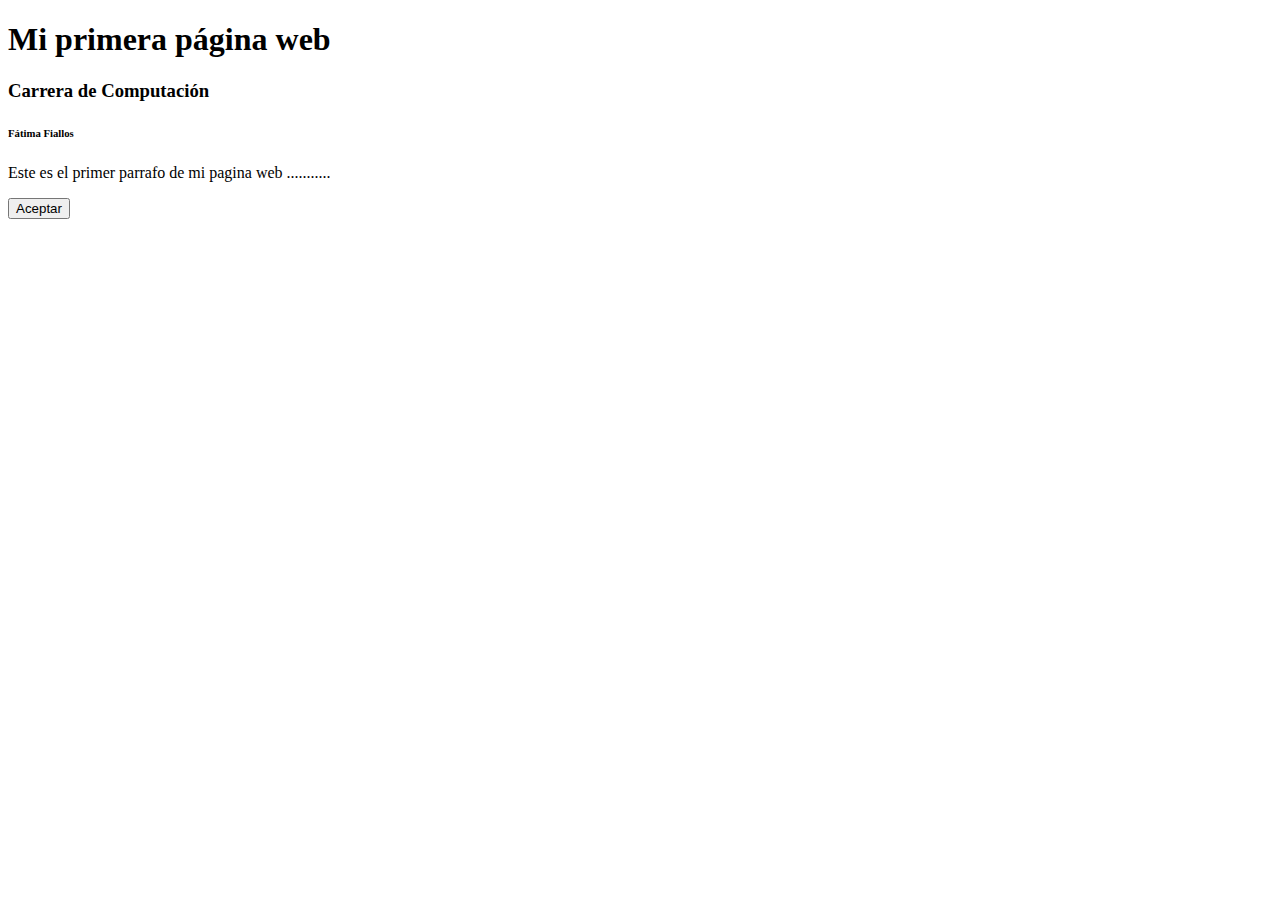
==== index.html @ 2d88ea8b "first commit" ====
<!DOCTYPE html> <!-- Declara el tipo de documento con el se va trabajar es decir con HTML 5 -->
<html lang="en"> <!--Elemento raiz de toda la estructura Hmt y define el idioma por defecto viene ne ingles 
    tiene dos elementps principales cabecera head y el body cuerpo-->
<head> <!--Es un elemento html que se ubica la configuracion de la pagina lo que no es visible para el usuario final y siempre tiene 3 por defencto-->
    <meta charset="UTF-8"> <!--define la codificacion de caracteres de mi pagina web
    el estandar es UTF-8 para caracteres especiales-->
    <meta name="viewport" content="width=device-width, initial-scale=1.0"> <!-- conjunto de atributos donde name sirve para implementar paginas responsive-->
    <title>Mi primera página web</title><!-- el title sirve para dar un nombre especifico a la pagina web-->
</head>
<body> <!--Corresponde al continido visual de la pagina web, es decir botones, texto, imagenes, etc.-->
     <!-- que sirve para poner encabezados tiene de la h1 al h6 que define el tamaño-->
      <h1>Mi primera página web</h1>
      <h3>Carrera de Computación</h3>
      <h6>Fátima Fiallos</h6>
      <p>Este es el primer parrafo de mi pagina web ...........</p>
      <button>
        Aceptar
      </button>
</body>
</html>
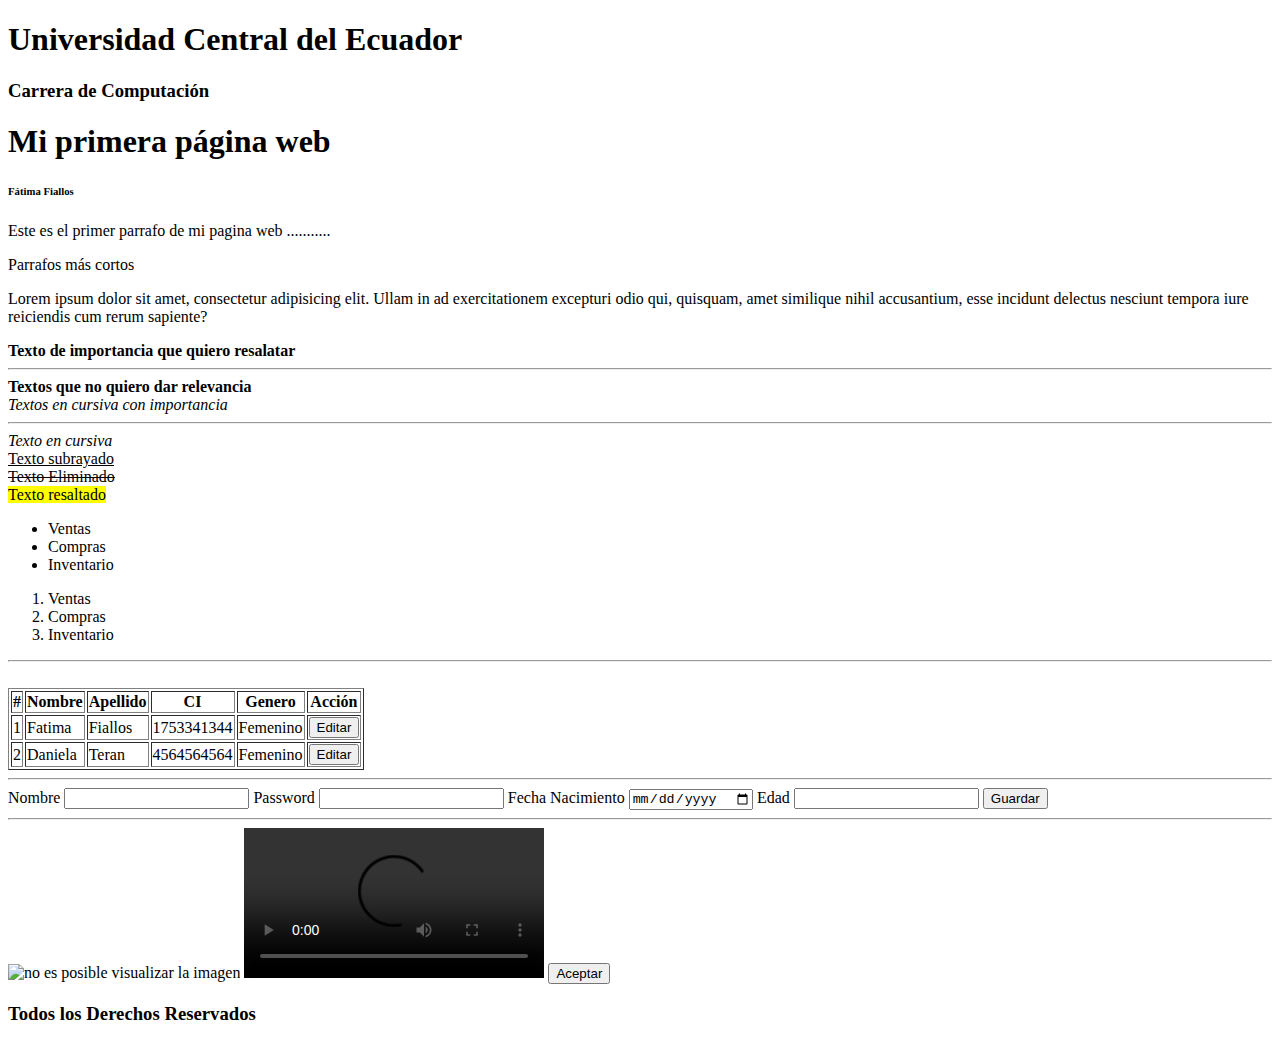
==== commit edb3a9a8: "taller 2" ====
--- a/index.html
+++ b/index.html
@@ -1,20 +1,147 @@
 <!DOCTYPE html> <!-- Declara el tipo de documento con el se va trabajar es decir con HTML 5 -->
 <html lang="en"> <!--Elemento raiz de toda la estructura Hmt y define el idioma por defecto viene ne ingles 
     tiene dos elementps principales cabecera head y el body cuerpo-->
-<head> <!--Es un elemento html que se ubica la configuracion de la pagina lo que no es visible para el usuario final y siempre tiene 3 por defencto-->
-    <meta charset="UTF-8"> <!--define la codificacion de caracteres de mi pagina web
+
+<head>
+  <!--Es un elemento html que se ubica la configuracion de la pagina lo que no es visible para el usuario final y siempre tiene 3 por defencto-->
+  <meta charset="UTF-8"> <!--define la codificacion de caracteres de mi pagina web
     el estandar es UTF-8 para caracteres especiales-->
-    <meta name="viewport" content="width=device-width, initial-scale=1.0"> <!-- conjunto de atributos donde name sirve para implementar paginas responsive-->
-    <title>Mi primera página web</title><!-- el title sirve para dar un nombre especifico a la pagina web-->
+  <meta name="viewport" content="width=device-width, initial-scale=1.0">
+  <!-- conjunto de atributos donde name sirve para implementar paginas responsive-->
+  <title>Mi primera página web</title><!-- el title sirve para dar un nombre especifico a la pagina web-->
 </head>
+
 <body> <!--Corresponde al continido visual de la pagina web, es decir botones, texto, imagenes, etc.-->
-     <!-- que sirve para poner encabezados tiene de la h1 al h6 que define el tamaño-->
-      <h1>Mi primera página web</h1>
-      <h3>Carrera de Computación</h3>
-      <h6>Fátima Fiallos</h6>
-      <p>Este es el primer parrafo de mi pagina web ...........</p>
-      <button>
-        Aceptar
-      </button>
+  <!-- que sirve para poner encabezados tiene de la h1 al h6 que define el tamaño-->
+  <!--Para la cabecera se usa es un contenido transversal es decir el logo ese tipo de cabecera esto es algo que se presentara en todoas las paginas-->
+  <header>
+    <h1>Universidad Central del Ecuador</h1>
+    <h3>Carrera de Computación</h3>
+  </header>
+
+  <!--barra de navegacion-->
+  <nav></nav>
+
+  <!--para la informacion principal-->
+  <section>
+    <!--Cabecera de secciones-->
+    <h1>Mi primera página web</h1>
+    <h6>Fátima Fiallos</h6>
+
+    <!--Elementos para parrafos-->
+    <!--Elemento p es para elementos grandes-->
+    <p>Este es el primer parrafo de mi pagina web ...........</p>
+    <span>Parrafos más cortos</span>
+    <p>Lorem ipsum dolor sit amet, consectetur adipisicing elit. Ullam in ad exercitationem excepturi odio qui,
+      quisquam, amet similique nihil accusantium, esse incidunt delectus nesciunt tempora iure reiciendis cum rerum
+      sapiente?</p>
+
+    <!--Texto-->
+    <strong>Texto de importancia que quiero resalatar</strong>
+    <hr>
+    <b>Textos que no quiero dar relevancia</b>
+    <br> <!--para saltos de lineas \n-->
+    <em>Textos en cursiva con importancia</em>
+    <hr> <!--para lineas de separación-->
+    <i>Texto en cursiva</i> <!--para aquellos sin gran importancia-->
+    <br>
+    <u>Texto subrayado</u>
+    <br>
+    <s>Texto Eliminado</s>
+    <br>
+    <mark>Texto resaltado</mark>
+
+    <!--Listas-->
+    <!--desorden - unordered list (tiene viñetas)-->
+    <ul>
+      <li>Ventas</li>
+      <li>Compras</li>
+      <li>Inventario</li>
+    </ul>
+
+    <!--orden - ordered list (tiene numeración)-->
+    <ol>
+      <li>Ventas</li>
+      <li>Compras</li>
+      <li>Inventario</li>
+    </ol>
+
+    <!--Tablas - grilla: conformada por cabecera (nombres) y cuerpo (datos)-->
+    <table border="1">
+      <hr>
+      <thead> <!--Cabecera de la tabla: primero se declara la fila-->
+        <tr><!--el tr siempre es 1ro y representa la fila-->
+          <!--como contenido de la fina todas las columnas-->
+          <th>#</th>
+          <th>Nombre</th>
+          <th>Apellido</th>
+          <th>CI</th>
+          <th>Genero</th>
+          <th>Acción</th>
+        </tr>
+      </thead>
+      <tbody> <!--Cuerpo de la tabla-->
+        <tr>
+          <td>1</td>
+          <td>Fatima</td>
+          <td>Fiallos</td>
+          <td>1753341344</td>
+          <td>Femenino</td>
+          <td><button>Editar</button></td> <!--se pueden anidar los elementos html-->
+        </tr>
+        <tr>
+          <td>2</td>
+          <td>Daniela</td>
+          <td>Teran</td>
+          <td>4564564564</td>
+          <td>Femenino</td>
+          <td><button>Editar</button></td>
+          <br>
+        </tr>
+      </tbody>
+    </table>
+
+    <!--Contenedores: elementos que agrupan contenido que tiene un objetivo comun, obejtivo es que sea mas manipulable-->
+    <div></div>
+
+    <!--Formularios-->
+    <form action=""> <!--action del nombre clave es para generar una accion-->
+      <hr>
+      <label for="id_nombre">Nombre</label>
+      <input type="text" id="id_nombre">
+      <label for="id_password">Password</label>
+      <input type="password" id="id_password">
+      <label for="id_fecha">Fecha Nacimiento</label>
+      <input type="date" id="id_fecha">
+      <label for="id_edad">Edad</label>
+      <input type="number" id="id_edad"> <!--Es imporatnte poner un id para vincularlo con label el input-->
+      <button>Guardar</button>
+    </form>
+
+    <hr>
+
+    <!--Multimedia-->
+    <img src="https://upload.wikimedia.org/wikipedia/commons/thumb/a/a7/React-icon.svg/800px-React-icon.svg.png
+    " alt="no es posible visualizar la imagen" width="60" height="50">
+
+    <video controls>
+      <source src="https://www.w3schools.com/html/mov_bbb.mp4" type="video/mp4">
+    </video>
+
+    <button>
+      Aceptar
+    </button>
+  </section>
+
+  <!--barra lateral-->
+  <aside></aside>
+
+  <!--Pie de pagina-->
+  <footer>
+    <h3>Todos los Derechos Reservados</h3>
+  </footer>
+
+
 </body>
+
 </html>